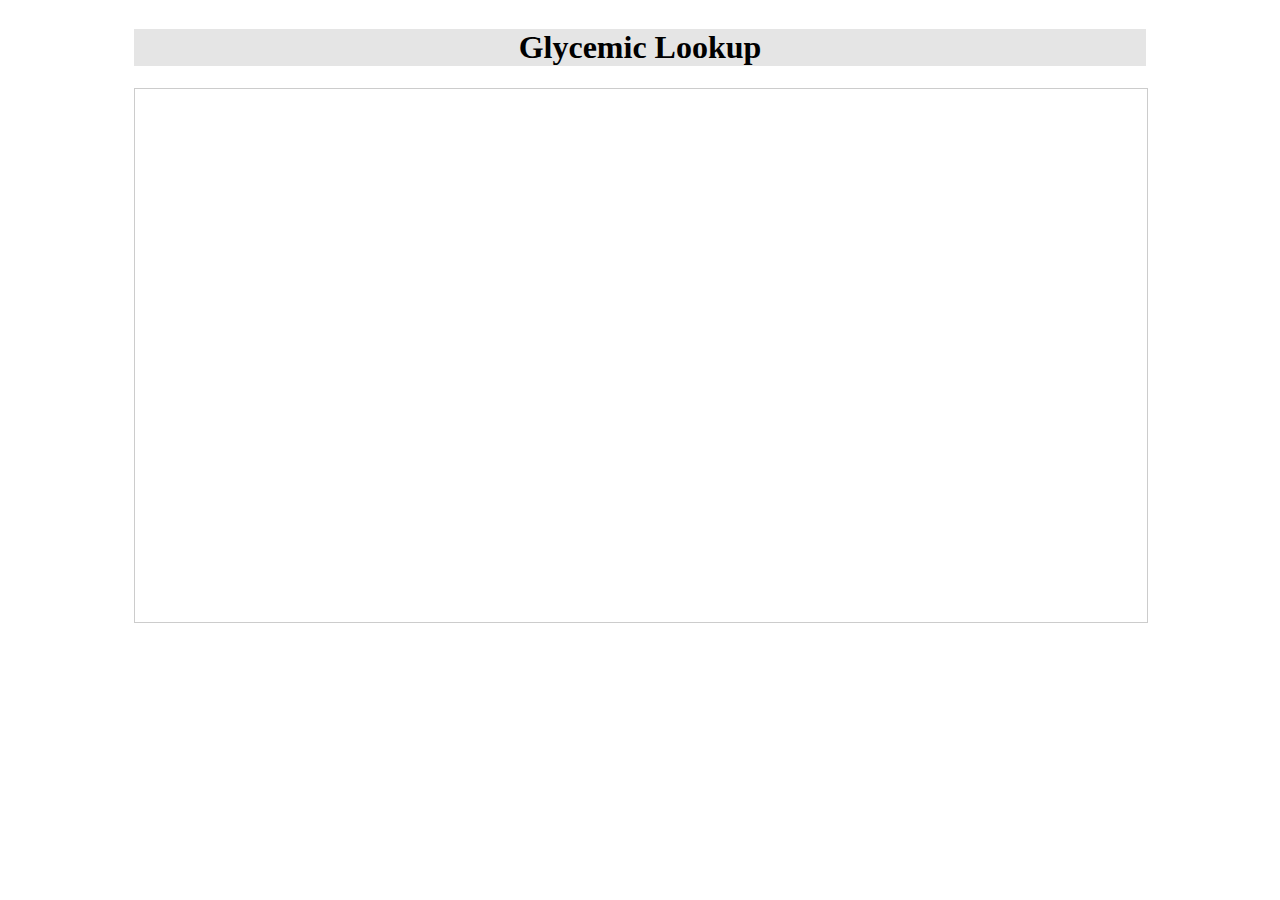
==== index.html @ 8b15d54f "HTML & CSS Files" ====
<!DOCTYPE html>
<!--[if lt IE 7]>      <html class="no-js lt-ie9 lt-ie8 lt-ie7"> <![endif]-->
<!--[if IE 7]>         <html class="no-js lt-ie9 lt-ie8"> <![endif]-->
<!--[if IE 8]>         <html class="no-js lt-ie9"> <![endif]-->
<!--[if gt IE 8]><!-->
<html class="no-js">
<!--<![endif]-->

<head>
    <meta charset="utf-8">
    <meta http-equiv="X-UA-Compatible" content="IE=edge">
    <title></title>
    <meta name="description" content="">
    <meta name="viewport" content="width=device-width, initial-scale=1">
    <link rel="stylesheet" href="style.css">
</head>

<body>
    <!--[if lt IE 7]>
            <p class="browsehappy">You are using an <strong>outdated</strong> browser. Please <a href="#">upgrade your browser</a> to improve your experience.</p>
        <![endif]-->
    <div id="page-grid">

        <h1 id="h1-title">Glycemic Lookup</h1>

        <iframe id="airtable-embed" src="https://airtable.com/embed/shrWYTlo61gKXIR99?backgroundColor=teal&viewControls=on"
            frameborder="0" onmousewheel=""></iframe>
    </div>


    <script src="" async defer></script>
</body>

</html>
---- style.css ----
#page-grid {
    display: grid;
    grid-template-columns: 10% 1fr 10%;
    grid-column-start: 2;
}

#h1-title {
    font-weight: bold;
    display: grid;
    grid-column-start: 2;
    width: 100%;
    background: #e5e5e5;
    justify-content: center;
}

#airtable-embed {

    width: 100%;
    height: 533px;
    background: transparent;
    border: 1px solid #ccc;
    display: grid;
    grid-column-start: 2;
}
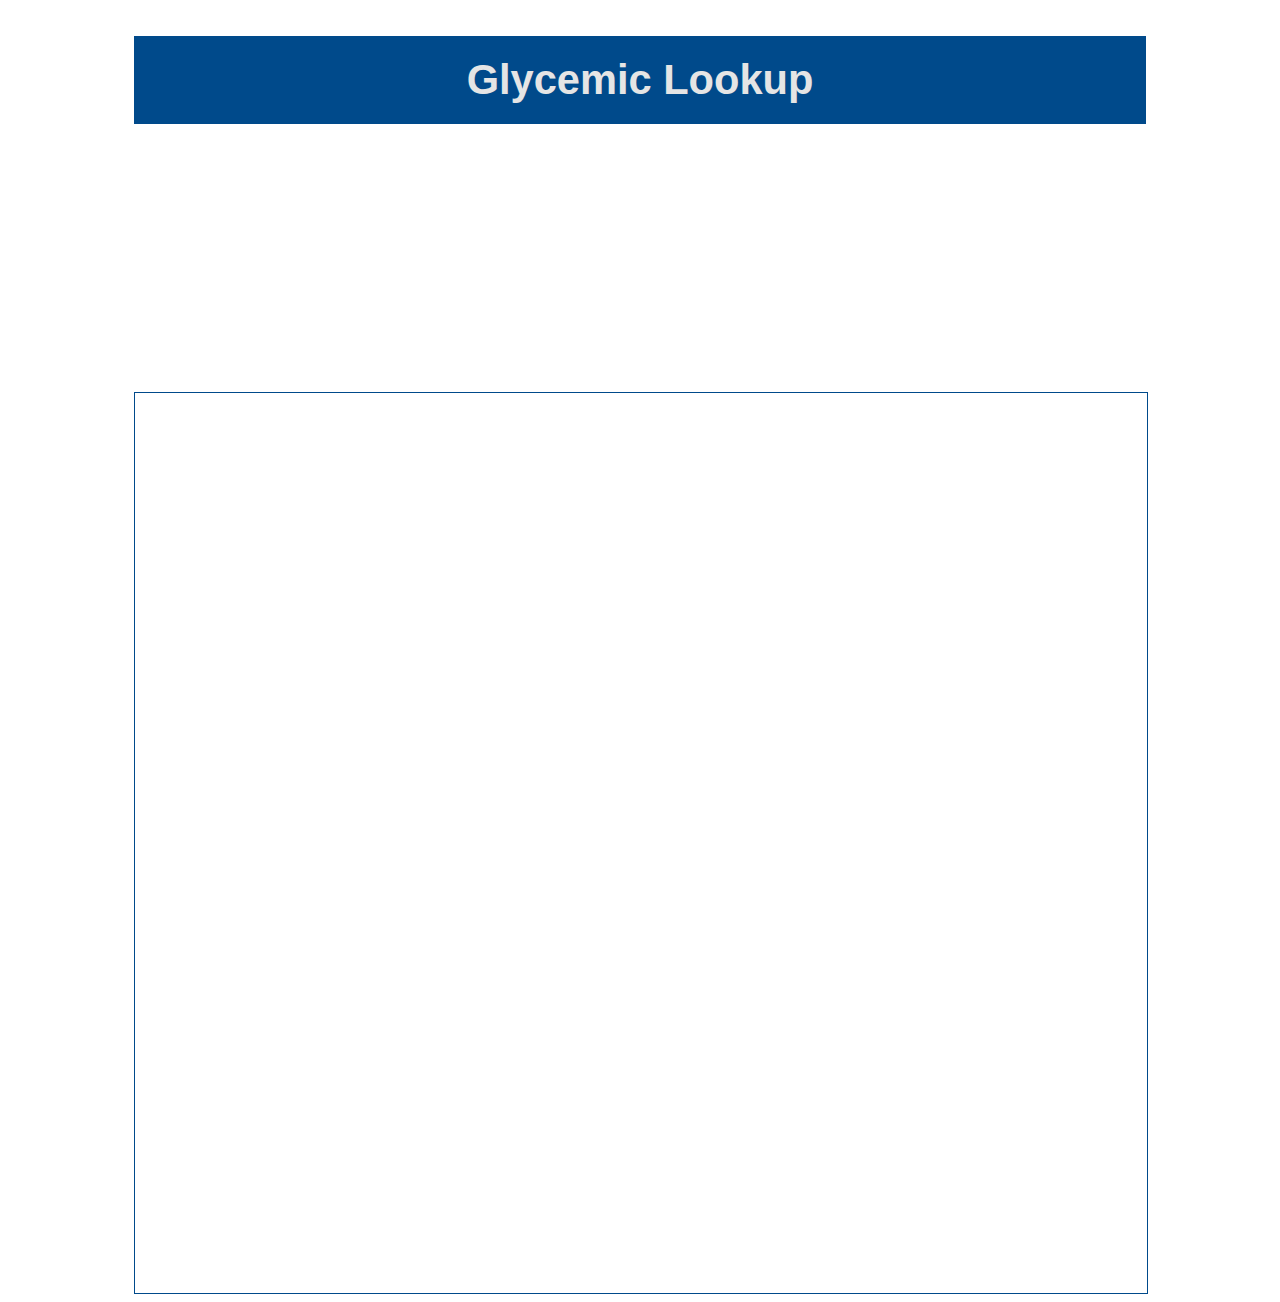
==== commit fd3d2c3d: "iFrame update" ====
--- a/index.html
+++ b/index.html
@@ -23,10 +23,14 @@
 
         <h1 id="h1-title">Glycemic Lookup</h1>
 
-        <iframe id="airtable-embed" src="https://airtable.com/embed/shrWYTlo61gKXIR99?backgroundColor=teal&viewControls=on"
+        <!--   <iframe id="airtable-embed" src="https://airtable.com/embed/shrWYTlo61gKXIR99?backgroundColor=teal&viewControls=on"
+            frameborder="0" onmousewheel=""></iframe>-->
+
+        <iframe id="airtable-embed" src="https://airtable.com/embed/shrLxteeabtcECUnT?backgroundColor=transparent&layout=card"
             frameborder="0" onmousewheel=""></iframe>
+
+
     </div>
-
 
     <script src="" async defer></script>
 </body>
--- a/style.css
+++ b/style.css
@@ -1,24 +1,43 @@
 #page-grid {
     display: grid;
     grid-template-columns: 10% 1fr 10%;
+    grid-template-rows: auto 240px auto;
     grid-column-start: 2;
+
 }
 
 #h1-title {
-    font-weight: bold;
+
+    /*Positioning*/
     display: grid;
     grid-column-start: 2;
+    grid-row-start: 1;
+    grid-row-end: 1;
+    grid-row: 1 / 2;
     width: 100%;
-    background: #e5e5e5;
+
+
+    background: #004a8b;
+    box-sizing: border-box;
+    padding: 20px 25px 20px 25px;
+    box-shadow: #e5e5e5;
+    position: relative;
     justify-content: center;
+
+
+    /*Typography*/
+    font-family: 'Poppins', sans-serif;
+    font-weight: bold;
+    font-size: 2.6em;
+    color: #e5e5e5;
 }
 
 #airtable-embed {
-
     width: 100%;
-    height: 533px;
+    height: 900px;
     background: transparent;
-    border: 1px solid #ccc;
+    border: 1px solid #004a8b;
     display: grid;
     grid-column-start: 2;
+    grid-row-start: 3;
 }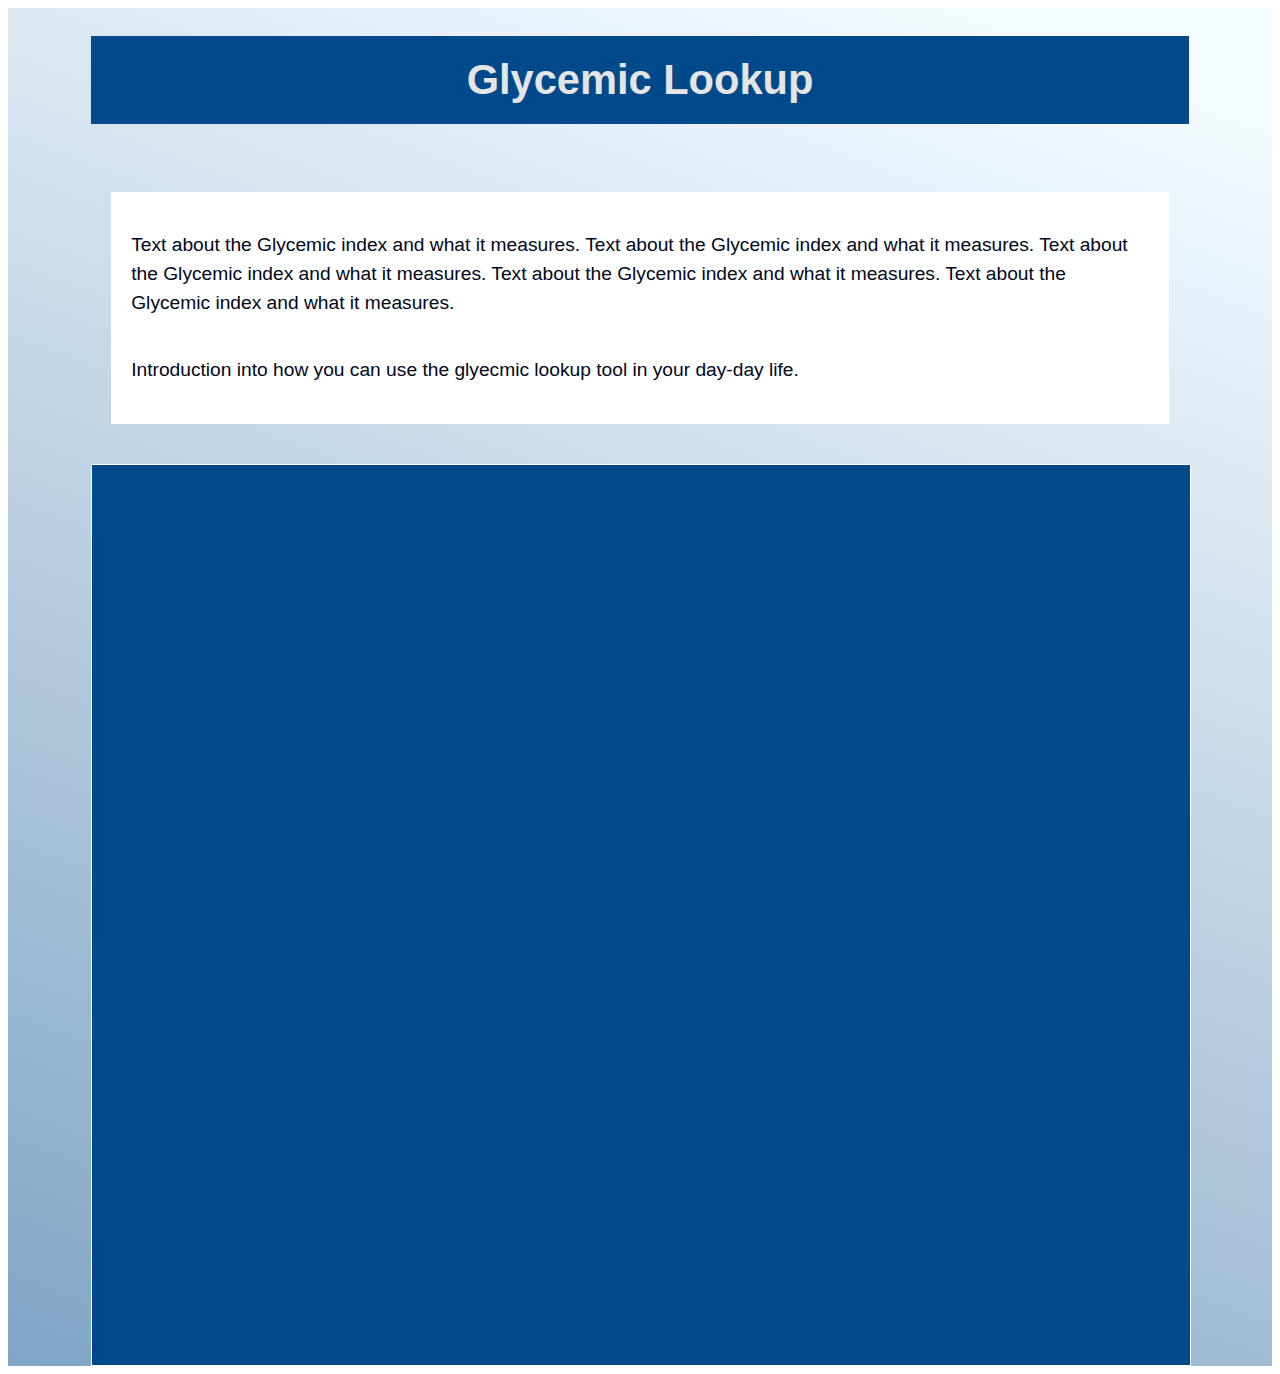
==== commit 1fa97d36: "Styling & description book" ====
--- a/index.html
+++ b/index.html
@@ -26,6 +26,22 @@
         <!--   <iframe id="airtable-embed" src="https://airtable.com/embed/shrWYTlo61gKXIR99?backgroundColor=teal&viewControls=on"
             frameborder="0" onmousewheel=""></iframe>-->
 
+        <div id="description-paragraph">
+            <p>
+                Text about the Glycemic index and what it measures. Text about the Glycemic index and what it
+                measures.
+
+                Text about the Glycemic index and what it measures.
+
+                Text about the Glycemic index and what it
+                measures. Text about the Glycemic index and what it measures.
+            </p>
+            <P>
+                Introduction into how you can use the glyecmic lookup tool in your day-day life.
+            </P>
+        </div>
+
+
         <iframe id="airtable-embed" src="https://airtable.com/embed/shrLxteeabtcECUnT?backgroundColor=transparent&layout=card"
             frameborder="0" onmousewheel=""></iframe>
 
--- a/style.css
+++ b/style.css
@@ -1,9 +1,11 @@
 #page-grid {
     display: grid;
-    grid-template-columns: 10% 1fr 10%;
-    grid-template-rows: auto 240px auto;
+    grid-template-columns: 5% 1fr 5%;
+    grid-template-rows: auto auto auto;
     grid-column-start: 2;
-
+    grid-gap: 20px;
+    background: rgb(0, 74, 139);
+    background: linear-gradient(21deg, rgba(0, 74, 139, 0.49763655462184875) 0%, rgba(242, 250, 255, 0.8897934173669468) 93%);
 }
 
 #h1-title {
@@ -16,11 +18,11 @@
     grid-row: 1 / 2;
     width: 100%;
 
-
+    
     background: #004a8b;
     box-sizing: border-box;
     padding: 20px 25px 20px 25px;
-    box-shadow: #e5e5e5;
+
     position: relative;
     justify-content: center;
 
@@ -32,11 +34,24 @@
     color: #e5e5e5;
 }
 
+#description-paragraph {
+    display: grid;
+    grid-column-start: 2;
+    font-family: 'Poppins', sans-serif;
+    font-size: 1.2em;
+    line-height: 150%;
+    margin: 20px;
+    padding: 20px;
+    color: #00071a;
+
+    background: #fff
+}
+
 #airtable-embed {
     width: 100%;
     height: 900px;
-    background: transparent;
-    border: 1px solid #004a8b;
+    background: #004a8b;
+    border: 1px solid #fff;
     display: grid;
     grid-column-start: 2;
     grid-row-start: 3;
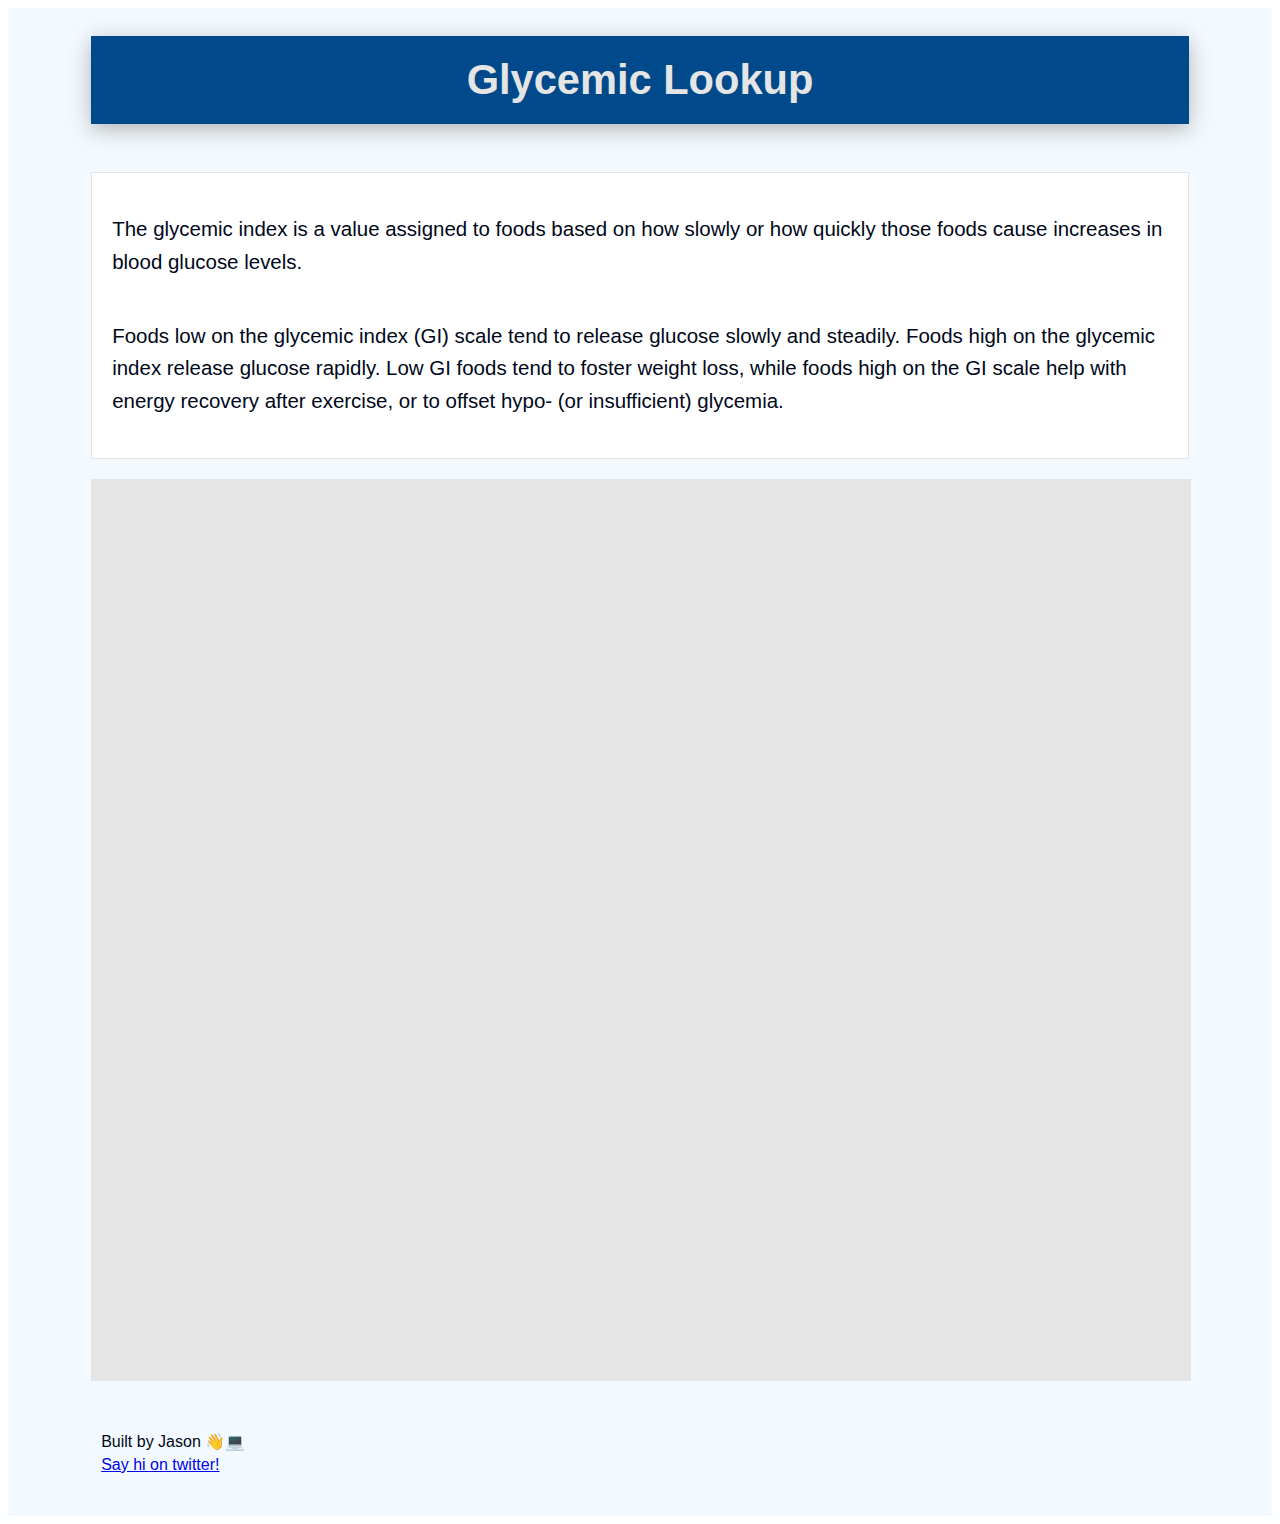
==== commit ca596656: "Styling finished - footer added" ====
--- a/index.html
+++ b/index.html
@@ -28,16 +28,14 @@
 
         <div id="description-paragraph">
             <p>
-                Text about the Glycemic index and what it measures. Text about the Glycemic index and what it
-                measures.
-
-                Text about the Glycemic index and what it measures.
-
-                Text about the Glycemic index and what it
-                measures. Text about the Glycemic index and what it measures.
+                The glycemic index is a value assigned to foods based on how slowly or how quickly those foods cause
+                increases in blood glucose levels.
             </p>
             <P>
-                Introduction into how you can use the glyecmic lookup tool in your day-day life.
+                Foods low on the glycemic index (GI) scale tend to release glucose slowly and steadily. Foods high on
+                the glycemic index release glucose rapidly. Low GI foods tend to foster weight loss, while foods high
+                on the GI scale help with energy recovery after exercise, or to offset hypo- (or insufficient)
+                glycemia.
             </P>
         </div>
 
@@ -46,9 +44,14 @@
             frameborder="0" onmousewheel=""></iframe>
 
 
-    </div>
+        <div id="built-by">
 
-    <script src="" async defer></script>
+
+            Built by Jason 👋💻 <a href="https://twitter.com/jasontcrabtree">Say hi on twitter!</a>
+
+        </div>
+
+        <script src="" async defer></script>
 </body>
 
 </html>--- a/style.css
+++ b/style.css
@@ -4,8 +4,7 @@
     grid-template-rows: auto auto auto;
     grid-column-start: 2;
     grid-gap: 20px;
-    background: rgb(0, 74, 139);
-    background: linear-gradient(21deg, rgba(0, 74, 139, 0.49763655462184875) 0%, rgba(242, 250, 255, 0.8897934173669468) 93%);
+    background: #f2faff;
 }
 
 #h1-title {
@@ -18,7 +17,7 @@
     grid-row: 1 / 2;
     width: 100%;
 
-    
+
     background: #004a8b;
     box-sizing: border-box;
     padding: 20px 25px 20px 25px;
@@ -26,6 +25,9 @@
     position: relative;
     justify-content: center;
 
+    -webkit-box-shadow: 0px 5px 20px 0px rgba(179, 179, 179, 1);
+    -moz-box-shadow: 0px 5px 20px 0px rgba(179, 179, 179, 1);
+    box-shadow: 0px 5px 20px 0px rgba(179, 179, 179, 1);
 
     /*Typography*/
     font-family: 'Poppins', sans-serif;
@@ -38,21 +40,35 @@
     display: grid;
     grid-column-start: 2;
     font-family: 'Poppins', sans-serif;
-    font-size: 1.2em;
-    line-height: 150%;
-    margin: 20px;
+    font-size: 1.28em;
+    line-height: 160%;
+
     padding: 20px;
     color: #00071a;
 
+    border: 1px solid #e5e5e5;
     background: #fff
 }
 
 #airtable-embed {
     width: 100%;
     height: 900px;
-    background: #004a8b;
-    border: 1px solid #fff;
+    background: #e5e5e5;
+    border: 1px solid #e5e5e5;
     display: grid;
     grid-column-start: 2;
     grid-row-start: 3;
+}
+
+#built-by {
+    display: grid;
+    grid-column-end: 3;
+    grid-row-start: 4;
+    font-family: 'Poppins', sans-serif;
+    color: #00071a;
+    padding-top: 30px;
+    padding-bottom: 40px;
+    padding-left: 10px;
+    padding-right: 10px;
+    line-height: 140%;
 }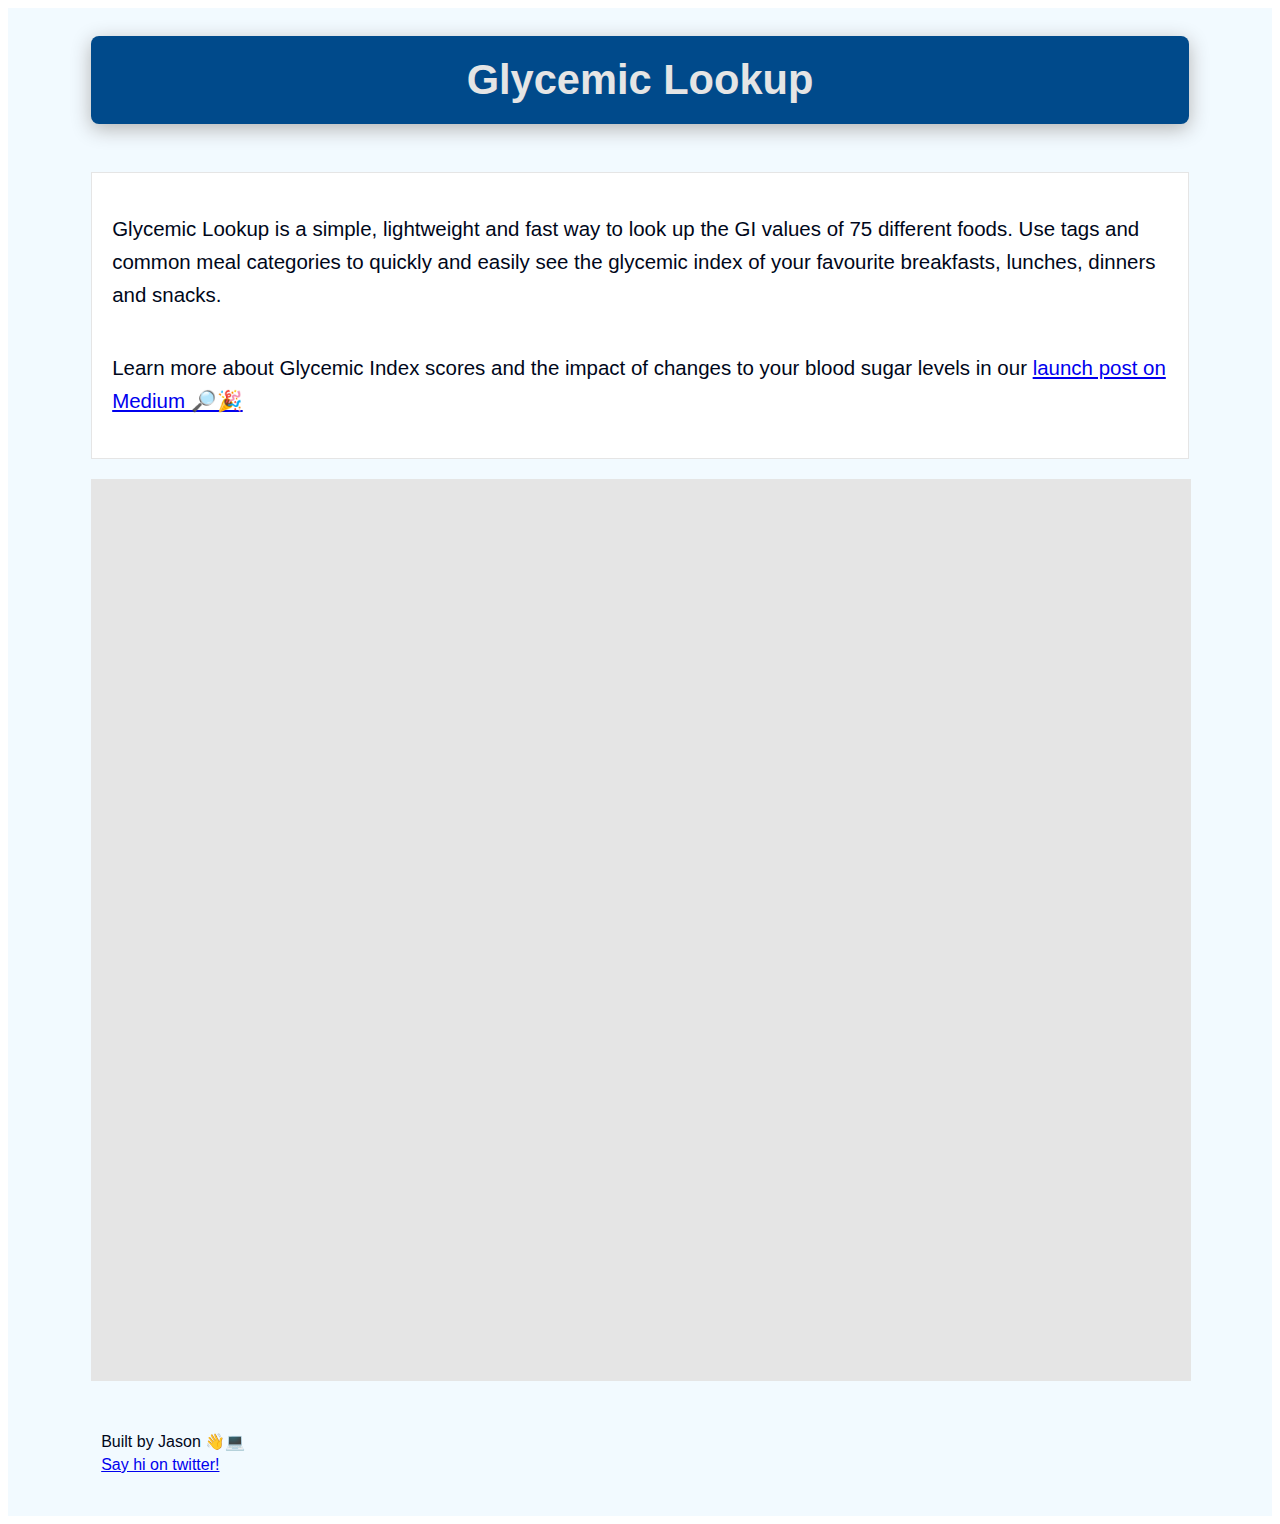
==== commit 19701337: "Add files via upload" ====
--- a/index.html
+++ b/index.html
@@ -9,8 +9,31 @@
 <head>
     <meta charset="utf-8">
     <meta http-equiv="X-UA-Compatible" content="IE=edge">
-    <title></title>
-    <meta name="description" content="">
+    <title>Glycemic Lookup</title>
+    <meta name="description" content="A simple tool to find the Glycemic Index values of common foods. Beat post-lunch fatigue. Recover faster. Learn more today.">
+    <link rel="icon" href="https://glycemic.online/favicon.png">
+    <meta property="og:image" content="https://glycemic.online/glycemic-lookup.jpg">
+
+<!-- Google / Search Engine Tags -->
+<meta itemprop="name" content="Glycemic Lookup">
+<meta itemprop="description" content="A simple tool to find the Glycemic Index values of common foods. Beat post-lunch fatigue. Recover faster. Learn more today.">
+<meta itemprop="image" content="http://glycemic.online/glycemic-lookup.jpg">
+
+<!-- Facebook Meta Tags -->
+<meta property="og:url" content="https://glycemic.online">
+<meta property="og:type" content="website">
+<meta property="og:title" content="Glycemic Lookup">
+<meta property="og:description" content="A simple tool to find the Glycemic Index values of common foods. Beat post-lunch fatigue. Recover faster. Learn more today.">
+<meta property="og:image" content="http://glycemic.online/glycemic-lookup.jpg">
+
+<!-- Twitter Meta Tags -->
+<meta name="twitter:card" content="summary_large_image">
+<meta name="twitter:title" content="Glycemic Lookup">
+<meta name="twitter:description" content="A simple tool to find the Glycemic Index values of common foods. Beat post-lunch fatigue. Recover faster. Learn more today.">
+<meta name="twitter:image" content="http://glycemic.online/glycemic-lookup.jpg">
+
+<!-- Meta Tags Generated via http://heymeta.com -->
+
     <meta name="viewport" content="width=device-width, initial-scale=1">
     <link rel="stylesheet" href="style.css">
 </head>
@@ -23,32 +46,24 @@
 
         <h1 id="h1-title">Glycemic Lookup</h1>
 
-        <!--   <iframe id="airtable-embed" src="https://airtable.com/embed/shrWYTlo61gKXIR99?backgroundColor=teal&viewControls=on"
-            frameborder="0" onmousewheel=""></iframe>-->
-
         <div id="description-paragraph">
             <p>
-                The glycemic index is a value assigned to foods based on how slowly or how quickly those foods cause
-                increases in blood glucose levels.
+                Glycemic Lookup is a simple, lightweight and fast way to look up the GI values of 75 different foods.
+                Use tags and common meal categories to quickly and easily see the glycemic index of
+                your favourite breakfasts, lunches, dinners and snacks.
             </p>
             <P>
-                Foods low on the glycemic index (GI) scale tend to release glucose slowly and steadily. Foods high on
-                the glycemic index release glucose rapidly. Low GI foods tend to foster weight loss, while foods high
-                on the GI scale help with energy recovery after exercise, or to offset hypo- (or insufficient)
-                glycemia.
+                Learn more about Glycemic Index scores and the impact of changes to your blood sugar levels in our <a
+                    href="https://medium.com/@j.t.crabtree/glycemic-lookup-c56a998007f6">launch post on Medium 🔎🎉</a>
             </P>
         </div>
 
 
-        <iframe id="airtable-embed" src="https://airtable.com/embed/shrLxteeabtcECUnT?backgroundColor=transparent&layout=card"
+        <iframe id="airtable-embed" src="https://airtable.com/embed/shrWYTlo61gKXIR99?backgroundColor=teal&viewControls=on"
             frameborder="0" onmousewheel=""></iframe>
 
-
         <div id="built-by">
-
-
             Built by Jason 👋💻 <a href="https://twitter.com/jasontcrabtree">Say hi on twitter!</a>
-
         </div>
 
         <script src="" async defer></script>
--- a/style.css
+++ b/style.css
@@ -1,74 +1,76 @@
 #page-grid {
-    display: grid;
-    grid-template-columns: 5% 1fr 5%;
-    grid-template-rows: auto auto auto;
-    grid-column-start: 2;
-    grid-gap: 20px;
-    background: #f2faff;
+  display: grid;
+  grid-template-columns: 5% 1fr 5%;
+  grid-template-rows: auto auto auto;
+  grid-column-start: 2;
+  grid-gap: 20px;
+  background: #f2faff;
 }
 
 #h1-title {
+  /*Positioning*/
+  display: grid;
+  grid-column-start: 2;
+  grid-row-start: 1;
+  grid-row-end: 1;
+  grid-row: 1 / 2;
+  width: 100%;
 
-    /*Positioning*/
-    display: grid;
-    grid-column-start: 2;
-    grid-row-start: 1;
-    grid-row-end: 1;
-    grid-row: 1 / 2;
-    width: 100%;
+  border-radius: 8px 8px 8px 8px;
+  -moz-border-radius: 8px 8px 8px 8px;
+  -webkit-border-radius: 8px 8px 8px 8px;
 
+  background: #004a8b;
+  box-sizing: border-box;
+  padding: 20px 25px 20px 25px;
 
-    background: #004a8b;
-    box-sizing: border-box;
-    padding: 20px 25px 20px 25px;
+  position: relative;
+  justify-content: center;
 
-    position: relative;
-    justify-content: center;
+  -webkit-box-shadow: 0px 5px 20px 0px rgba(179, 179, 179, 1);
+  -moz-box-shadow: 0px 5px 20px 0px rgba(179, 179, 179, 1);
+  box-shadow: 0px 5px 20px 0px rgba(179, 179, 179, 1);
 
-    -webkit-box-shadow: 0px 5px 20px 0px rgba(179, 179, 179, 1);
-    -moz-box-shadow: 0px 5px 20px 0px rgba(179, 179, 179, 1);
-    box-shadow: 0px 5px 20px 0px rgba(179, 179, 179, 1);
-
-    /*Typography*/
-    font-family: 'Poppins', sans-serif;
-    font-weight: bold;
-    font-size: 2.6em;
-    color: #e5e5e5;
+  /*Typography*/
+  font-family: "Poppins", sans-serif;
+  font-weight: bold;
+  font-size: 2.6em;
+  color: #e5e5e5;
 }
 
 #description-paragraph {
-    display: grid;
-    grid-column-start: 2;
-    font-family: 'Poppins', sans-serif;
-    font-size: 1.28em;
-    line-height: 160%;
+  display: grid;
+  grid-column-start: 2;
+  font-family: "Poppins", sans-serif;
+  font-size: 1.28em;
+  line-height: 160%;
 
-    padding: 20px;
-    color: #00071a;
+  padding: 20px;
+  color: #00071a;
 
-    border: 1px solid #e5e5e5;
-    background: #fff
+  border: 1px solid #e5e5e5;
+  background: #fff;
 }
 
 #airtable-embed {
-    width: 100%;
-    height: 900px;
-    background: #e5e5e5;
-    border: 1px solid #e5e5e5;
-    display: grid;
-    grid-column-start: 2;
-    grid-row-start: 3;
+  width: 100%;
+  height: 900px;
+  background: #e5e5e5;
+  border: 1px solid #e5e5e5;
+  display: grid;
+  grid-column-start: 2;
+  grid-row-start: 3;
 }
 
 #built-by {
-    display: grid;
-    grid-column-end: 3;
-    grid-row-start: 4;
-    font-family: 'Poppins', sans-serif;
-    color: #00071a;
-    padding-top: 30px;
-    padding-bottom: 40px;
-    padding-left: 10px;
-    padding-right: 10px;
-    line-height: 140%;
-}+  display: grid;
+  grid-column-end: 3;
+  grid-row-start: 4;
+  font-family: "Poppins", sans-serif;
+  color: #00071a;
+  padding-top: 30px;
+  padding-bottom: 40px;
+  padding-left: 10px;
+  padding-right: 10px;
+  line-height: 140%;
+}
